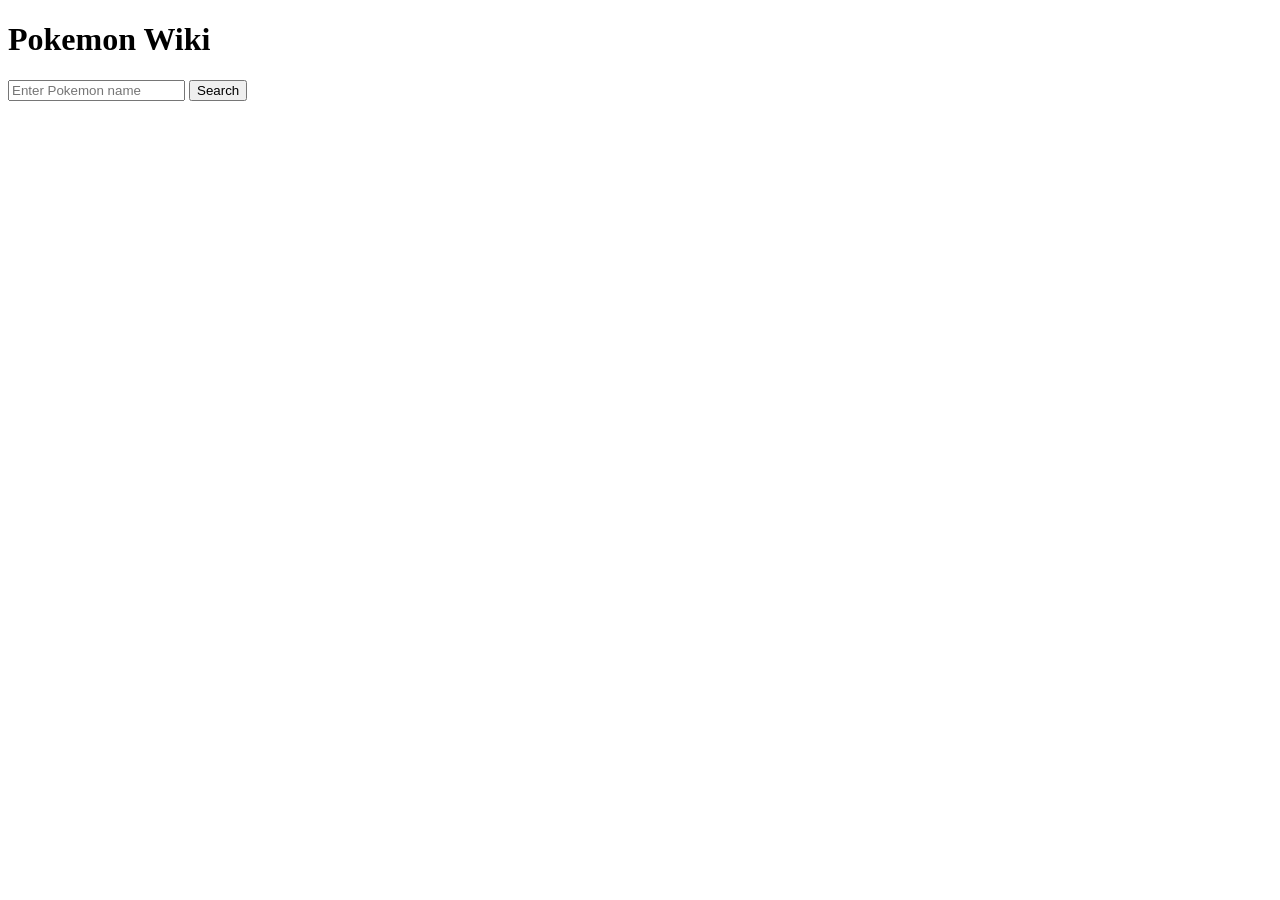
==== templates/index.html @ 5e2dcccd "Initial commit" ====
<!DOCTYPE html>
<html>
<head>
    <title>Pokemon Finder</title>
    <link rel="stylesheet" href="{{ url_for('static', filename='style.css') }}">
</head>
<body>
    <h1>Pokemon Wiki</h1>

    <form action="/pokemon" method="get">
        <input type="text" name="name" placeholder="Enter Pokemon name" required>
        <button type="submit">Search</button>
    </form>
</body>
</html>
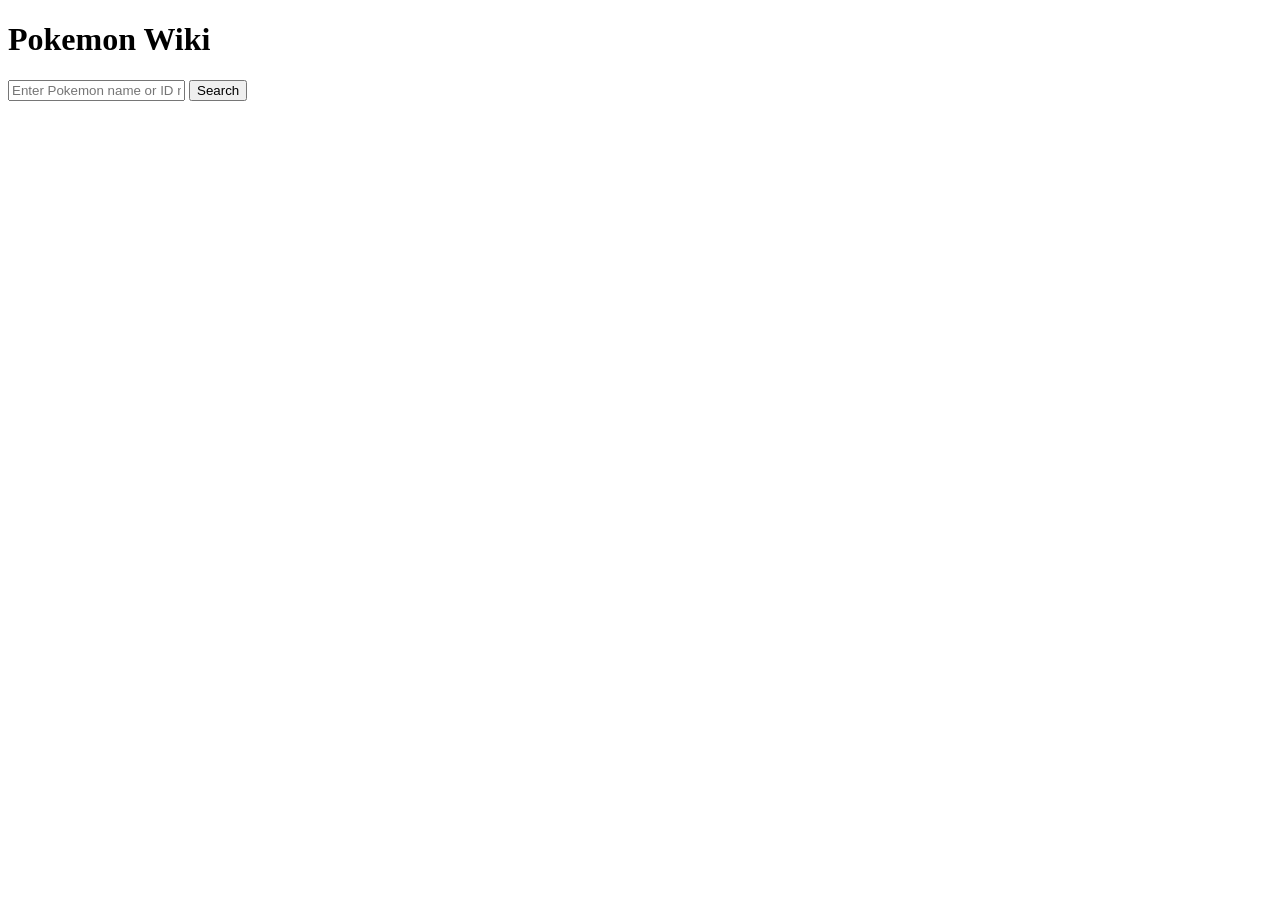
==== commit 33320c31: "added ID searching" ====
--- a/templates/index.html
+++ b/templates/index.html
@@ -1,14 +1,14 @@
 <!DOCTYPE html>
 <html>
 <head>
-    <title>Pokemon Finder</title>
+    <title>Pokemon Wiki</title>
     <link rel="stylesheet" href="{{ url_for('static', filename='style.css') }}">
 </head>
 <body>
     <h1>Pokemon Wiki</h1>
 
     <form action="/pokemon" method="get">
-        <input type="text" name="name" placeholder="Enter Pokemon name" required>
+        <input type="text" name="name" placeholder="Enter Pokemon name or ID number" required>
         <button type="submit">Search</button>
     </form>
 </body>
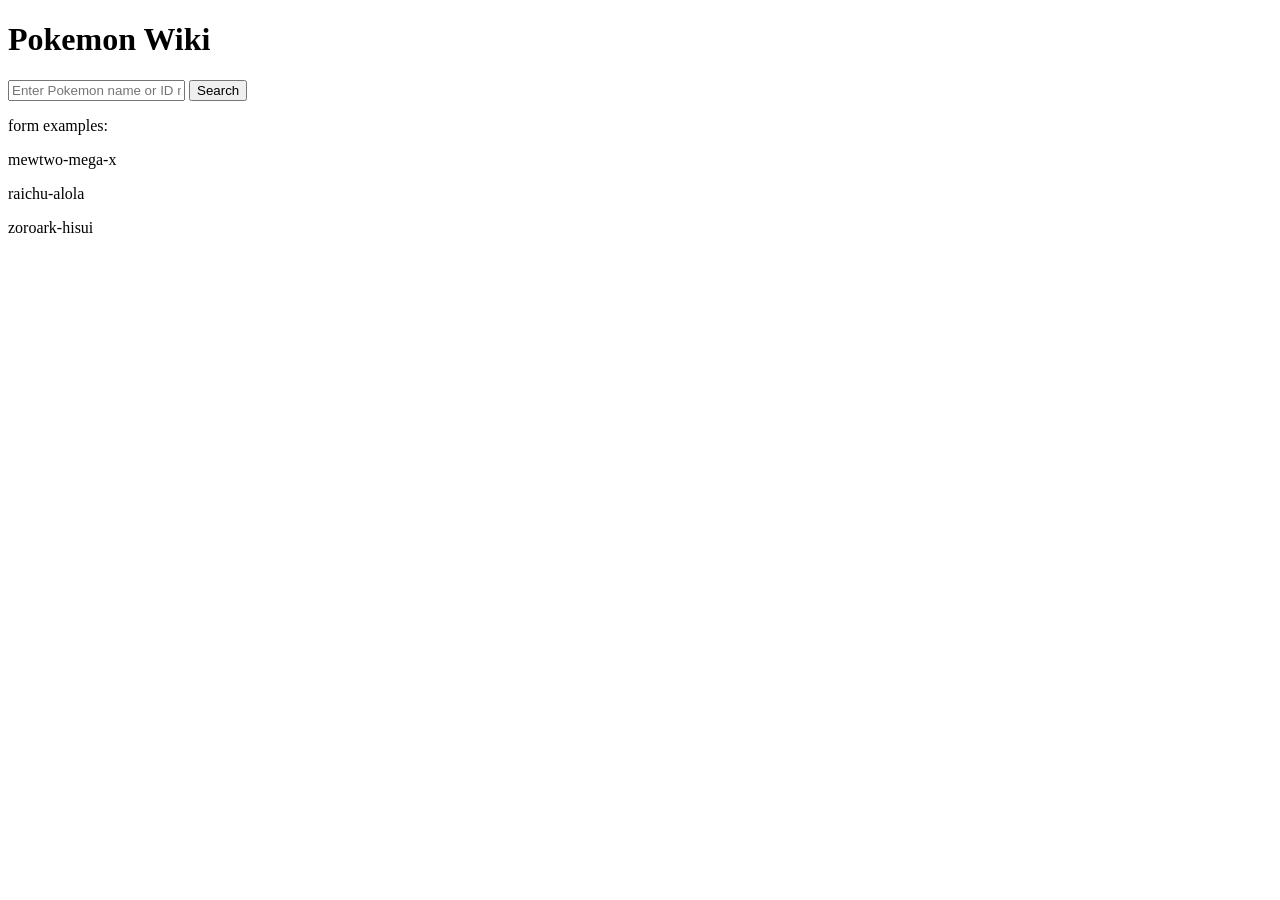
==== commit 915ff53d: "added describtion and hover" ====
--- a/templates/index.html
+++ b/templates/index.html
@@ -2,6 +2,7 @@
 <html>
 <head>
     <title>Pokemon Wiki</title>
+        <link href="https://fonts.googleapis.com/css2?family=Fredoka:wght@400;600&display=swap" rel="stylesheet">
     <link rel="stylesheet" href="{{ url_for('static', filename='style.css') }}">
 </head>
 <body>
@@ -11,5 +12,9 @@
         <input type="text" name="name" placeholder="Enter Pokemon name or ID number" required>
         <button type="submit">Search</button>
     </form>
+        <p>form examples:</p>
+        <p>mewtwo-mega-x</p>
+        <p>raichu-alola</p>
+        <p>zoroark-hisui</p>
 </body>
 </html>
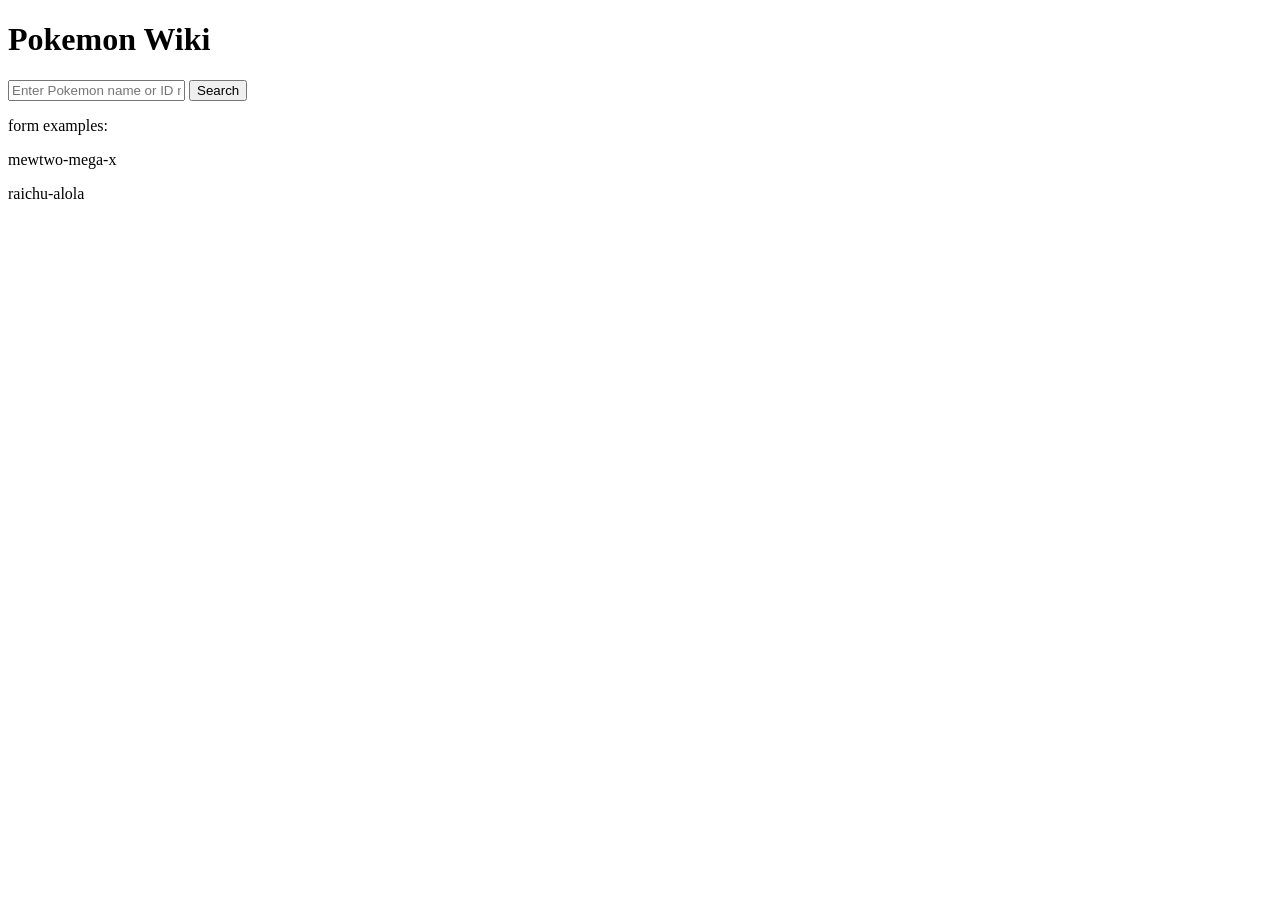
==== commit 121b544f: "removed 1 item from describtion" ====
--- a/templates/index.html
+++ b/templates/index.html
@@ -15,6 +15,5 @@
         <p>form examples:</p>
         <p>mewtwo-mega-x</p>
         <p>raichu-alola</p>
-        <p>zoroark-hisui</p>
 </body>
 </html>
